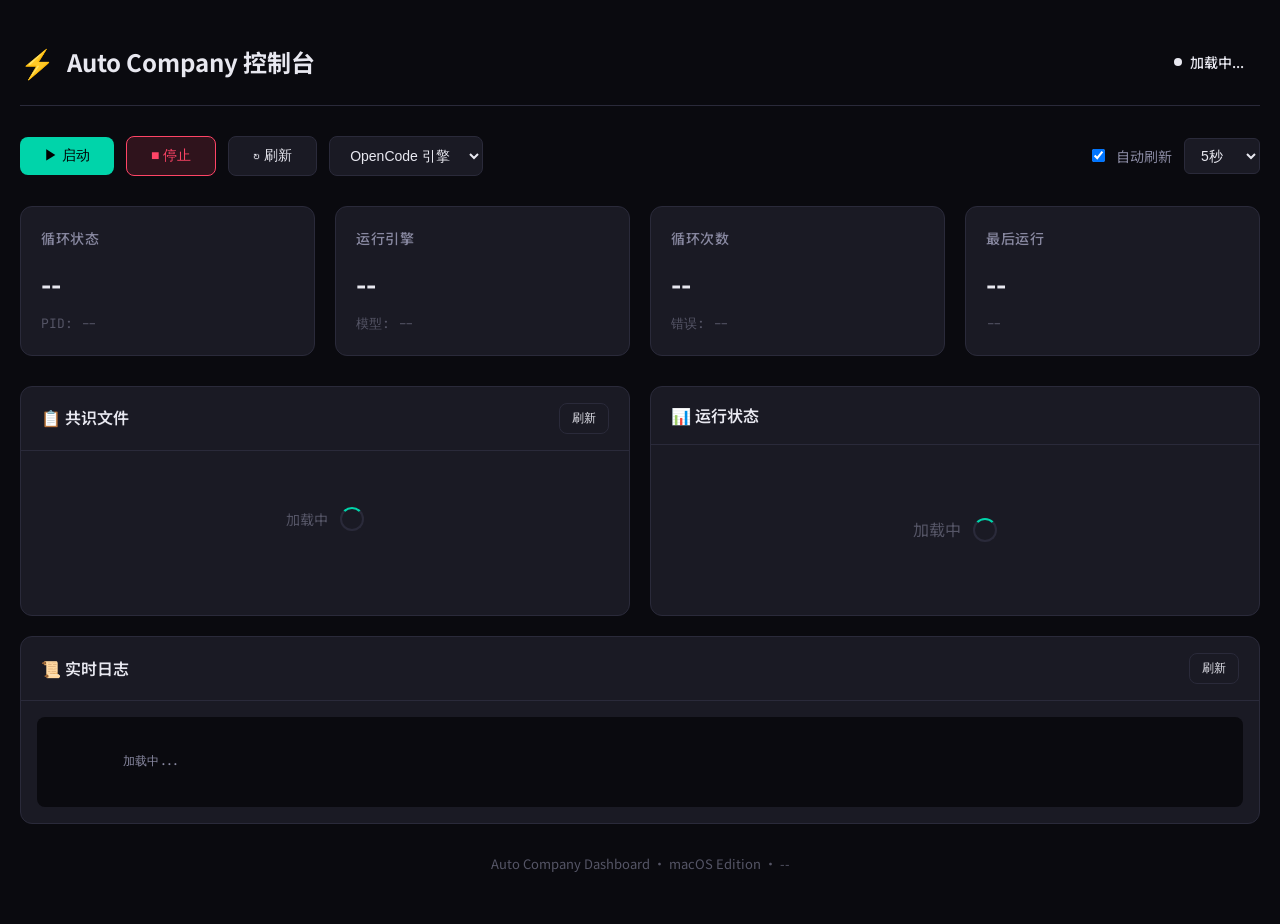
==== dashboard/index-macos.html @ 68e48ecc "增加opencode与千问cli" ====
<!doctype html>
<html lang="zh-CN">
<head>
  <meta charset="utf-8" />
  <meta name="viewport" content="width=device-width, initial-scale=1" />
  <title>Auto Company 控制台</title>
  <link rel="icon" type="image/svg+xml" href="/favicon.svg" />
  <link rel="preconnect" href="https://fonts.googleapis.com" />
  <link rel="preconnect" href="https://fonts.gstatic.com" crossorigin />
  <link href="https://fonts.googleapis.com/css2?family=JetBrains+Mono:wght@400;500;600&family=Noto+Sans+SC:wght@400;500;700&display=swap" rel="stylesheet" />
  <link rel="stylesheet" href="/styles.css" />
  <style>
    :root {
      --bg-primary: #0a0a0f;
      --bg-secondary: #12121a;
      --bg-card: #1a1a24;
      --text-primary: #e8e8f0;
      --text-secondary: #8888a0;
      --text-muted: #555566;
      --accent: #00d4aa;
      --accent-dim: #00a080;
      --warning: #ffaa00;
      --error: #ff4466;
      --good: #00dd88;
      --border: #2a2a3a;
    }

    * {
      box-sizing: border-box;
    }

    body {
      font-family: 'Noto Sans SC', -apple-system, BlinkMacSystemFont, sans-serif;
      background: var(--bg-primary);
      color: var(--text-primary);
      margin: 0;
      padding: 0;
      min-height: 100vh;
      line-height: 1.6;
    }

    .container {
      max-width: 1400px;
      margin: 0 auto;
      padding: 20px;
    }

    /* Header */
    .header {
      display: flex;
      justify-content: space-between;
      align-items: center;
      padding: 20px 0;
      border-bottom: 1px solid var(--border);
      margin-bottom: 30px;
    }

    .header h1 {
      font-size: 24px;
      font-weight: 700;
      margin: 0;
      display: flex;
      align-items: center;
      gap: 12px;
    }

    .header h1::before {
      content: "⚡";
      font-size: 28px;
    }

    .status-badge {
      display: inline-flex;
      align-items: center;
      gap: 8px;
      padding: 8px 16px;
      border-radius: 20px;
      font-size: 14px;
      font-weight: 500;
    }

    .status-badge.running {
      background: rgba(0, 221, 136, 0.15);
      color: var(--good);
      border: 1px solid var(--good);
    }

    .status-badge.stopped {
      background: rgba(255, 170, 0, 0.15);
      color: var(--warning);
      border: 1px solid var(--warning);
    }

    .status-badge .dot {
      width: 8px;
      height: 8px;
      border-radius: 50%;
      background: currentColor;
      animation: pulse 2s infinite;
    }

    @keyframes pulse {
      0%, 100% { opacity: 1; }
      50% { opacity: 0.5; }
    }

    /* Controls */
    .controls {
      display: flex;
      gap: 12px;
      margin-bottom: 30px;
      flex-wrap: wrap;
      align-items: center;
    }

    .btn {
      padding: 10px 24px;
      border-radius: 8px;
      font-size: 14px;
      font-weight: 500;
      cursor: pointer;
      border: none;
      transition: all 0.2s;
      display: inline-flex;
      align-items: center;
      gap: 8px;
    }

    .btn-primary {
      background: var(--accent);
      color: #000;
    }

    .btn-primary:hover {
      background: var(--accent-dim);
    }

    .btn-danger {
      background: rgba(255, 68, 102, 0.15);
      color: var(--error);
      border: 1px solid var(--error);
    }

    .btn-danger:hover {
      background: rgba(255, 68, 102, 0.25);
    }

    .btn-secondary {
      background: var(--bg-card);
      color: var(--text-primary);
      border: 1px solid var(--border);
    }

    .btn-secondary:hover {
      border-color: var(--accent);
    }

    .btn:disabled {
      opacity: 0.5;
      cursor: not-allowed;
    }

    .auto-refresh {
      display: flex;
      align-items: center;
      gap: 12px;
      margin-left: auto;
    }

    .auto-refresh label {
      display: flex;
      align-items: center;
      gap: 8px;
      font-size: 14px;
      color: var(--text-secondary);
    }

    .auto-refresh select {
      background: var(--bg-card);
      color: var(--text-primary);
      border: 1px solid var(--border);
      padding: 8px 12px;
      border-radius: 6px;
      font-size: 14px;
    }

    /* Cards Grid */
    .cards-grid {
      display: grid;
      grid-template-columns: repeat(auto-fit, minmax(250px, 1fr));
      gap: 20px;
      margin-bottom: 30px;
    }

    .card {
      background: var(--bg-card);
      border: 1px solid var(--border);
      border-radius: 12px;
      padding: 20px;
    }

    .card h3 {
      font-size: 14px;
      font-weight: 500;
      color: var(--text-secondary);
      margin: 0 0 12px 0;
      text-transform: uppercase;
      letter-spacing: 0.5px;
    }

    .card .value {
      font-size: 28px;
      font-weight: 700;
      margin-bottom: 8px;
    }

    .card .meta {
      font-size: 13px;
      color: var(--text-muted);
      font-family: 'JetBrains Mono', monospace;
    }

    .card.good { border-color: var(--good); }
    .card.good .value { color: var(--good); }
    .card.warn { border-color: var(--warning); }
    .card.warn .value { color: var(--warning); }
    .card.error { border-color: var(--error); }
    .card.error .value { color: var(--error); }

    /* Main Content */
    .main-grid {
      display: grid;
      grid-template-columns: 1fr 1fr;
      gap: 20px;
    }

    @media (max-width: 900px) {
      .main-grid {
        grid-template-columns: 1fr;
      }
    }

    .panel {
      background: var(--bg-card);
      border: 1px solid var(--border);
      border-radius: 12px;
      overflow: hidden;
    }

    .panel-header {
      display: flex;
      justify-content: space-between;
      align-items: center;
      padding: 16px 20px;
      border-bottom: 1px solid var(--border);
    }

    .panel-header h3 {
      font-size: 16px;
      font-weight: 600;
      margin: 0;
    }

    .panel-body {
      padding: 16px;
    }

    /* Consensus */
    .consensus-content {
      max-height: 400px;
      overflow-y: auto;
      font-size: 14px;
      line-height: 1.8;
    }

    .consensus-content h1, .consensus-content h2, .consensus-content h3 {
      color: var(--accent);
      margin-top: 16px;
      margin-bottom: 8px;
    }

    .consensus-content h1 { font-size: 18px; }
    .consensus-content h2 { font-size: 16px; }
    .consensus-content h3 { font-size: 14px; }

    .consensus-content p {
      margin: 8px 0;
      color: var(--text-primary);
    }

    .consensus-content code {
      background: var(--bg-secondary);
      padding: 2px 6px;
      border-radius: 4px;
      font-family: 'JetBrains Mono', monospace;
      font-size: 13px;
    }

    .consensus-content ul {
      padding-left: 20px;
      margin: 8px 0;
    }

    .consensus-content li {
      margin: 4px 0;
    }

    /* Log Terminal */
    .terminal {
      background: var(--bg-primary);
      border-radius: 8px;
      padding: 16px;
      font-family: 'JetBrains Mono', monospace;
      font-size: 12px;
      line-height: 1.6;
      max-height: 500px;
      overflow-y: auto;
      white-space: pre-wrap;
      word-break: break-all;
      color: var(--text-secondary);
    }

    .terminal::-webkit-scrollbar {
      width: 8px;
    }

    .terminal::-webkit-scrollbar-track {
      background: var(--bg-secondary);
    }

    .terminal::-webkit-scrollbar-thumb {
      background: var(--border);
      border-radius: 4px;
    }

    /* State List */
    .state-list {
      display: grid;
      gap: 8px;
    }

    .state-row {
      display: flex;
      justify-content: space-between;
      padding: 8px 12px;
      background: var(--bg-secondary);
      border-radius: 6px;
    }

    .state-row dt {
      color: var(--text-secondary);
      font-size: 13px;
    }

    .state-row dd {
      font-family: 'JetBrains Mono', monospace;
      font-size: 13px;
      color: var(--text-primary);
    }

    /* Progress */
    .progress-bar {
      height: 4px;
      background: var(--bg-secondary);
      border-radius: 2px;
      overflow: hidden;
      margin-top: 8px;
    }

    .progress-fill {
      height: 100%;
      background: var(--accent);
      transition: width 0.3s;
    }

    /* Loading */
    .loading {
      display: flex;
      align-items: center;
      justify-content: center;
      padding: 40px;
      color: var(--text-muted);
    }

    .loading::after {
      content: "";
      width: 20px;
      height: 20px;
      border: 2px solid var(--border);
      border-top-color: var(--accent);
      border-radius: 50%;
      animation: spin 1s linear infinite;
      margin-left: 12px;
    }

    @keyframes spin {
      to { transform: rotate(360deg); }
    }

    /* Responsive */
    @media (max-width: 600px) {
      .container {
        padding: 12px;
      }

      .header {
        flex-direction: column;
        gap: 16px;
        text-align: center;
      }

      .controls {
        flex-direction: column;
      }

      .auto-refresh {
        margin-left: 0;
        width: 100%;
        justify-content: center;
      }
    }
  </style>
</head>
<body>
  <div class="container">
    <!-- Header -->
    <header class="header">
      <h1>Auto Company 控制台</h1>
      <div class="status-badge" id="statusBadge">
        <span class="dot"></span>
        <span id="statusText">加载中...</span>
      </div>
    </header>

    <!-- Controls -->
    <section class="controls">
      <button class="btn btn-primary" id="btnStart">▶ 启动</button>
      <button class="btn btn-danger" id="btnStop">■ 停止</button>
      <button class="btn btn-secondary" id="btnRefresh">↻ 刷新</button>

      <select id="engineSelect" style="background: var(--bg-card); color: var(--text-primary); border: 1px solid var(--border); padding: 10px 16px; border-radius: 8px; font-size: 14px;">
        <option value="opencode" selected>OpenCode 引擎</option>
        <option value="qwen">Qwen 引擎</option>
      </select>
      
      <div class="auto-refresh">
        <label>
          <input type="checkbox" id="autoRefresh" checked />
          自动刷新
        </label>
        <select id="refreshInterval">
          <option value="3000">3秒</option>
          <option value="5000" selected>5秒</option>
          <option value="10000">10秒</option>
          <option value="30000">30秒</option>
        </select>
      </div>
    </section>

    <!-- Status Cards -->
    <section class="cards-grid" id="cardsGrid">
      <article class="card" id="cardLoop">
        <h3>循环状态</h3>
        <div class="value" id="loopState">--</div>
        <div class="meta" id="loopMeta">PID: --</div>
      </article>
      <article class="card" id="cardEngine">
        <h3>运行引擎</h3>
        <div class="value" id="engineName">--</div>
        <div class="meta" id="engineMeta">模型: --</div>
      </article>
      <article class="card" id="cardCycles">
        <h3>循环次数</h3>
        <div class="value" id="cycleCount">--</div>
        <div class="meta" id="cycleMeta">错误: --</div>
      </article>
      <article class="card" id="cardLastRun">
        <h3>最后运行</h3>
        <div class="value" id="lastRun">--</div>
        <div class="meta" id="lastRunMeta">--</div>
      </article>
    </section>

    <!-- Main Content -->
    <section class="main-grid">
      <!-- Consensus -->
      <article class="panel">
        <div class="panel-header">
          <h3>📋 共识文件</h3>
          <button class="btn btn-secondary" id="btnConsensus" style="padding: 6px 12px; font-size: 12px;">刷新</button>
        </div>
        <div class="panel-body">
          <div class="consensus-content" id="consensusContent">
            <div class="loading">加载中</div>
          </div>
        </div>
      </article>

      <!-- State Info -->
      <article class="panel">
        <div class="panel-header">
          <h3>📊 运行状态</h3>
        </div>
        <div class="panel-body">
          <dl class="state-list" id="stateList">
            <div class="loading">加载中</div>
          </dl>
        </div>
      </article>
    </section>

    <!-- Log Terminal -->
    <section class="panel" style="margin-top: 20px;">
      <div class="panel-header">
        <h3>📜 实时日志</h3>
        <button class="btn btn-secondary" id="btnLog" style="padding: 6px 12px; font-size: 12px;">刷新</button>
      </div>
      <div class="panel-body">
        <div class="terminal" id="logTerminal">
          加载中...
        </div>
      </div>
    </section>

    <!-- Footer -->
    <footer style="text-align: center; padding: 30px; color: var(--text-muted); font-size: 13px;">
      Auto Company Dashboard · macOS Edition · <span id="updateTime">--</span>
    </footer>
  </div>

  <script src="/app.js"></script>
</body>
</html>
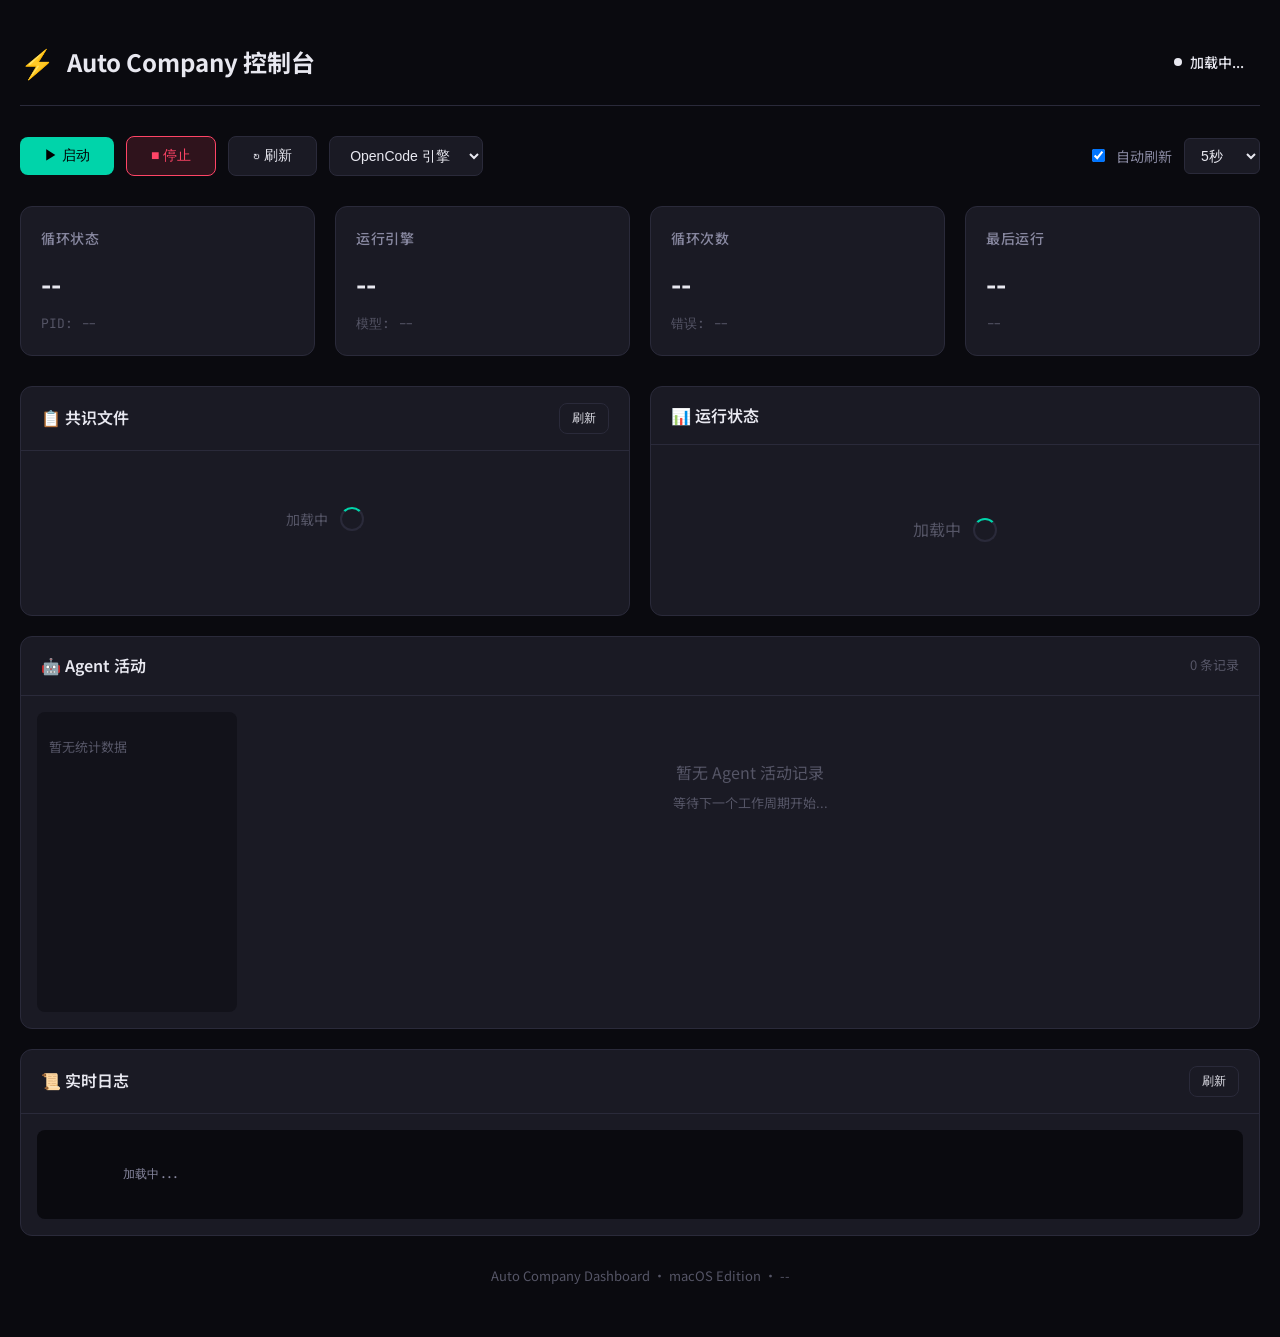
==== commit 254956ae: "支持千问code" ====
--- a/dashboard/index-macos.html
+++ b/dashboard/index-macos.html
@@ -373,6 +373,175 @@
       transition: width 0.3s;
     }
 
+    /* Activities Container */
+    .activities-container {
+      display: grid;
+      grid-template-columns: 200px 1fr;
+      gap: 20px;
+      min-height: 300px;
+    }
+
+    @media (max-width: 768px) {
+      .activities-container {
+        grid-template-columns: 1fr;
+      }
+    }
+
+    /* Agent Stats Sidebar */
+    .agent-stats {
+      background: var(--bg-secondary);
+      border-radius: 8px;
+      padding: 12px;
+    }
+
+    .agent-stat-item {
+      display: flex;
+      align-items: center;
+      gap: 10px;
+      padding: 8px;
+      border-radius: 6px;
+      margin-bottom: 4px;
+      transition: background 0.2s;
+    }
+
+    .agent-stat-item:hover {
+      background: var(--bg-card);
+    }
+
+    .agent-stat-info {
+      display: flex;
+      flex-direction: column;
+      gap: 2px;
+    }
+
+    .agent-name {
+      font-size: 13px;
+      font-weight: 500;
+    }
+
+    .agent-count {
+      font-size: 11px;
+      color: var(--text-muted);
+    }
+
+    /* Agent Avatar */
+    .agent-avatar {
+      width: 36px;
+      height: 36px;
+      border-radius: 50%;
+      display: flex;
+      align-items: center;
+      justify-content: center;
+      color: #fff;
+      font-weight: 600;
+      font-size: 14px;
+      flex-shrink: 0;
+    }
+
+    .agent-avatar.small {
+      width: 28px;
+      height: 28px;
+      font-size: 12px;
+    }
+
+    /* Activities Timeline */
+    .activities-timeline {
+      max-height: 400px;
+      overflow-y: auto;
+    }
+
+    .activity-item {
+      background: var(--bg-secondary);
+      border-radius: 8px;
+      padding: 12px;
+      margin-bottom: 10px;
+      border-left: 3px solid var(--accent);
+    }
+
+    .activity-header {
+      display: flex;
+      align-items: center;
+      gap: 10px;
+      margin-bottom: 8px;
+    }
+
+    .activity-meta {
+      display: flex;
+      align-items: center;
+      gap: 8px;
+      flex-wrap: wrap;
+    }
+
+    .activity-agent {
+      font-weight: 600;
+      font-size: 14px;
+    }
+
+    .activity-action {
+      font-size: 12px;
+      padding: 2px 8px;
+      background: var(--bg-card);
+      border-radius: 4px;
+    }
+
+    .activity-time {
+      font-size: 12px;
+      color: var(--text-muted);
+      font-family: 'JetBrains Mono', monospace;
+    }
+
+    .activity-cycle {
+      margin-left: auto;
+      font-size: 11px;
+      color: var(--text-muted);
+      background: var(--bg-card);
+      padding: 2px 8px;
+      border-radius: 4px;
+    }
+
+    .activity-content {
+      font-size: 13px;
+      line-height: 1.6;
+    }
+
+    .activity-input,
+    .activity-output,
+    .activity-file {
+      margin: 4px 0;
+      padding-left: 12px;
+      border-left: 2px solid var(--border);
+    }
+
+    .activity-file code {
+      background: var(--bg-card);
+      padding: 2px 6px;
+      border-radius: 4px;
+      font-family: 'JetBrains Mono', monospace;
+      font-size: 12px;
+      color: var(--accent);
+    }
+
+    /* Empty State */
+    .empty-state {
+      text-align: center;
+      padding: 40px 20px;
+      color: var(--text-muted);
+    }
+
+    .empty-state p {
+      margin: 8px 0;
+    }
+
+    .empty-state .hint {
+      font-size: 13px;
+      color: var(--text-muted);
+    }
+
+    .hint {
+      color: var(--text-muted);
+      font-size: 13px;
+    }
+
     /* Loading */
     .loading {
       display: flex;
@@ -509,6 +678,29 @@
       </article>
     </section>
 
+    <!-- Agent Activities -->
+    <section class="panel" style="margin-top: 20px;">
+      <div class="panel-header">
+        <h3>🤖 Agent 活动</h3>
+        <span id="activitiesCount" style="color: var(--text-muted); font-size: 13px;">0 条记录</span>
+      </div>
+      <div class="panel-body">
+        <div class="activities-container">
+          <!-- Agent Stats Sidebar -->
+          <div class="agent-stats" id="agentStats">
+            <p class="hint">暂无统计数据</p>
+          </div>
+          <!-- Activities Timeline -->
+          <div class="activities-timeline" id="activitiesTimeline">
+            <div class="empty-state">
+              <p>暂无 Agent 活动记录</p>
+              <p class="hint">等待下一个工作周期开始...</p>
+            </div>
+          </div>
+        </div>
+      </div>
+    </section>
+
     <!-- Log Terminal -->
     <section class="panel" style="margin-top: 20px;">
       <div class="panel-header">
